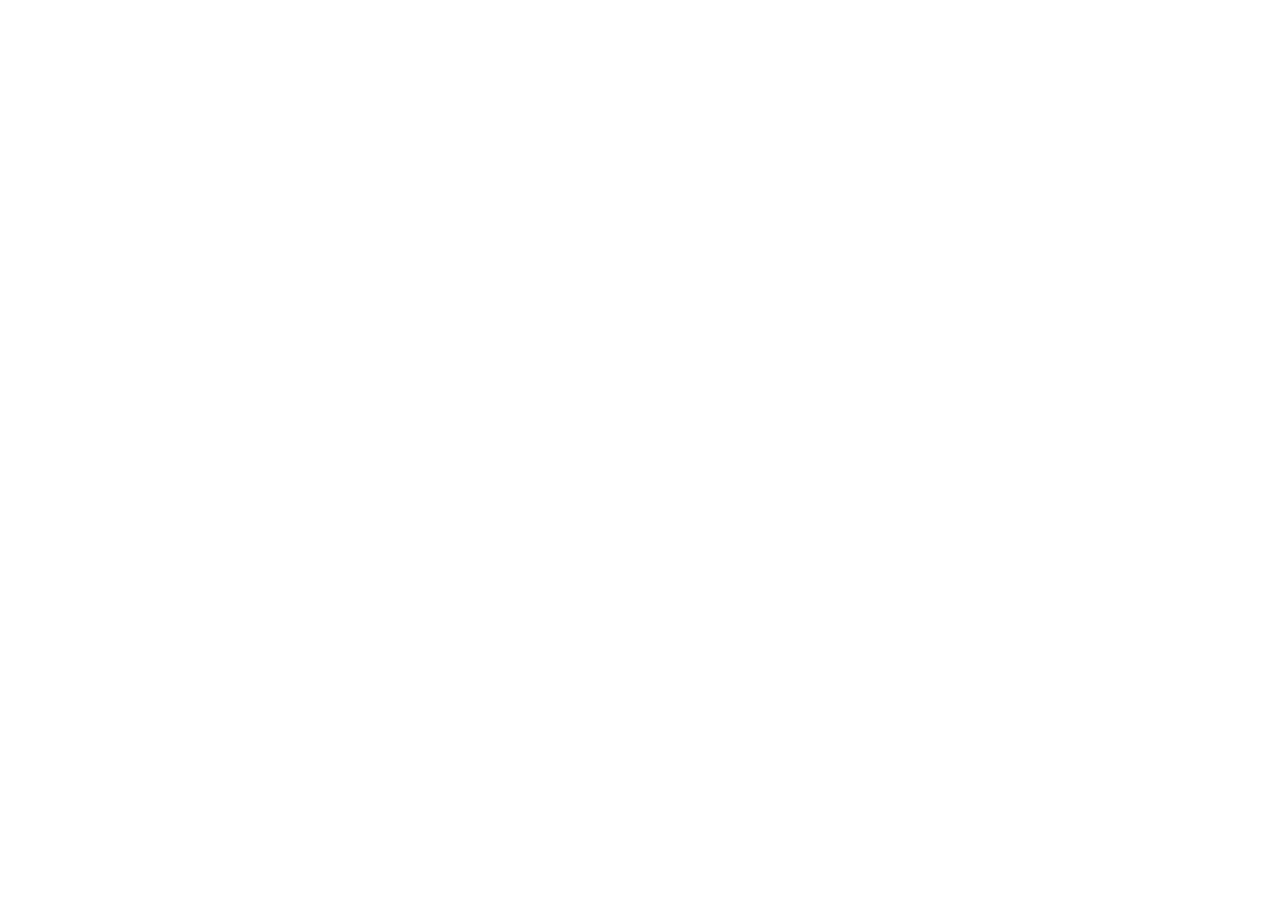
==== Public/index.html @ 0d6cf755 "Initial file structure and assets gathering" ====
<!DOCTYPE html>
<html lang="en">
<head>
    <meta charset="UTF-8">
    <meta name="viewport" content="width=device-width, initial-scale=1.0">
    <title>Manuel's Cocktail</title>
</head>
<body>
    

    <script tpe="module" src="" ></script>
</body>
</html>
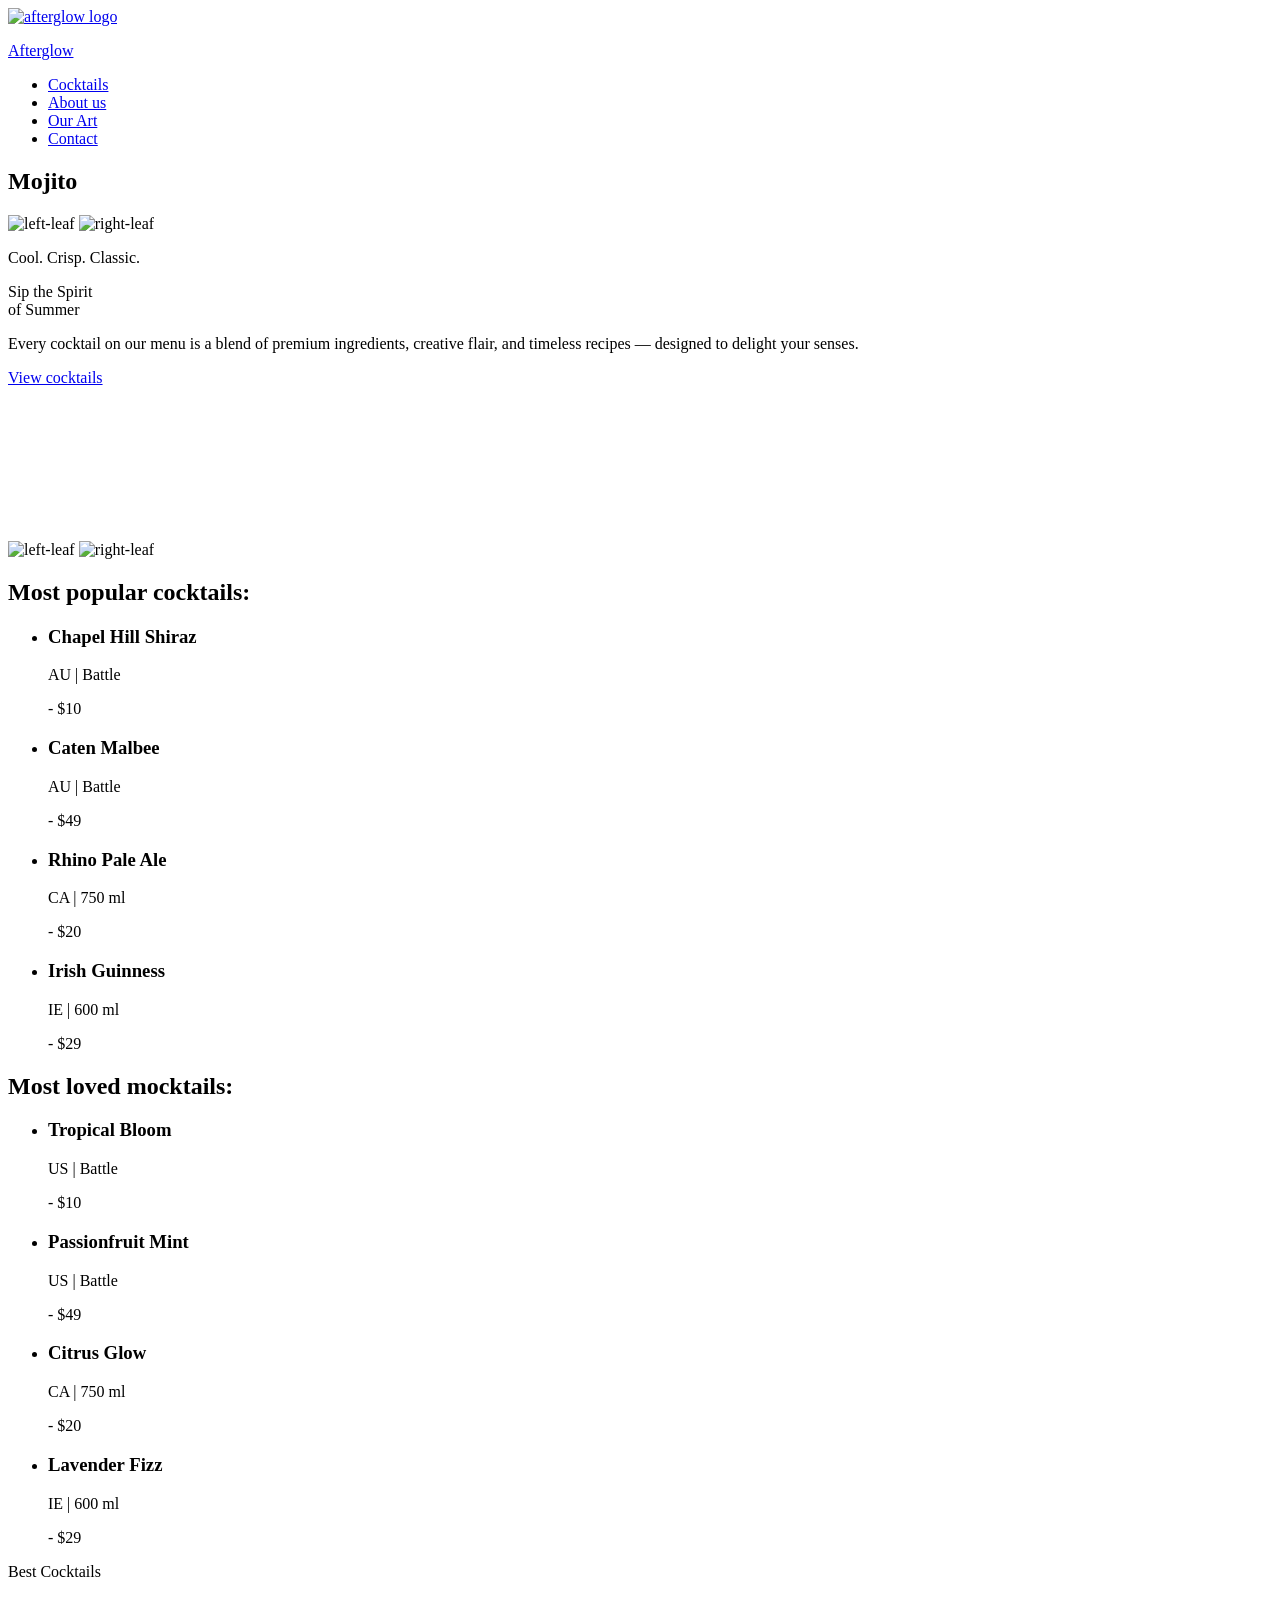
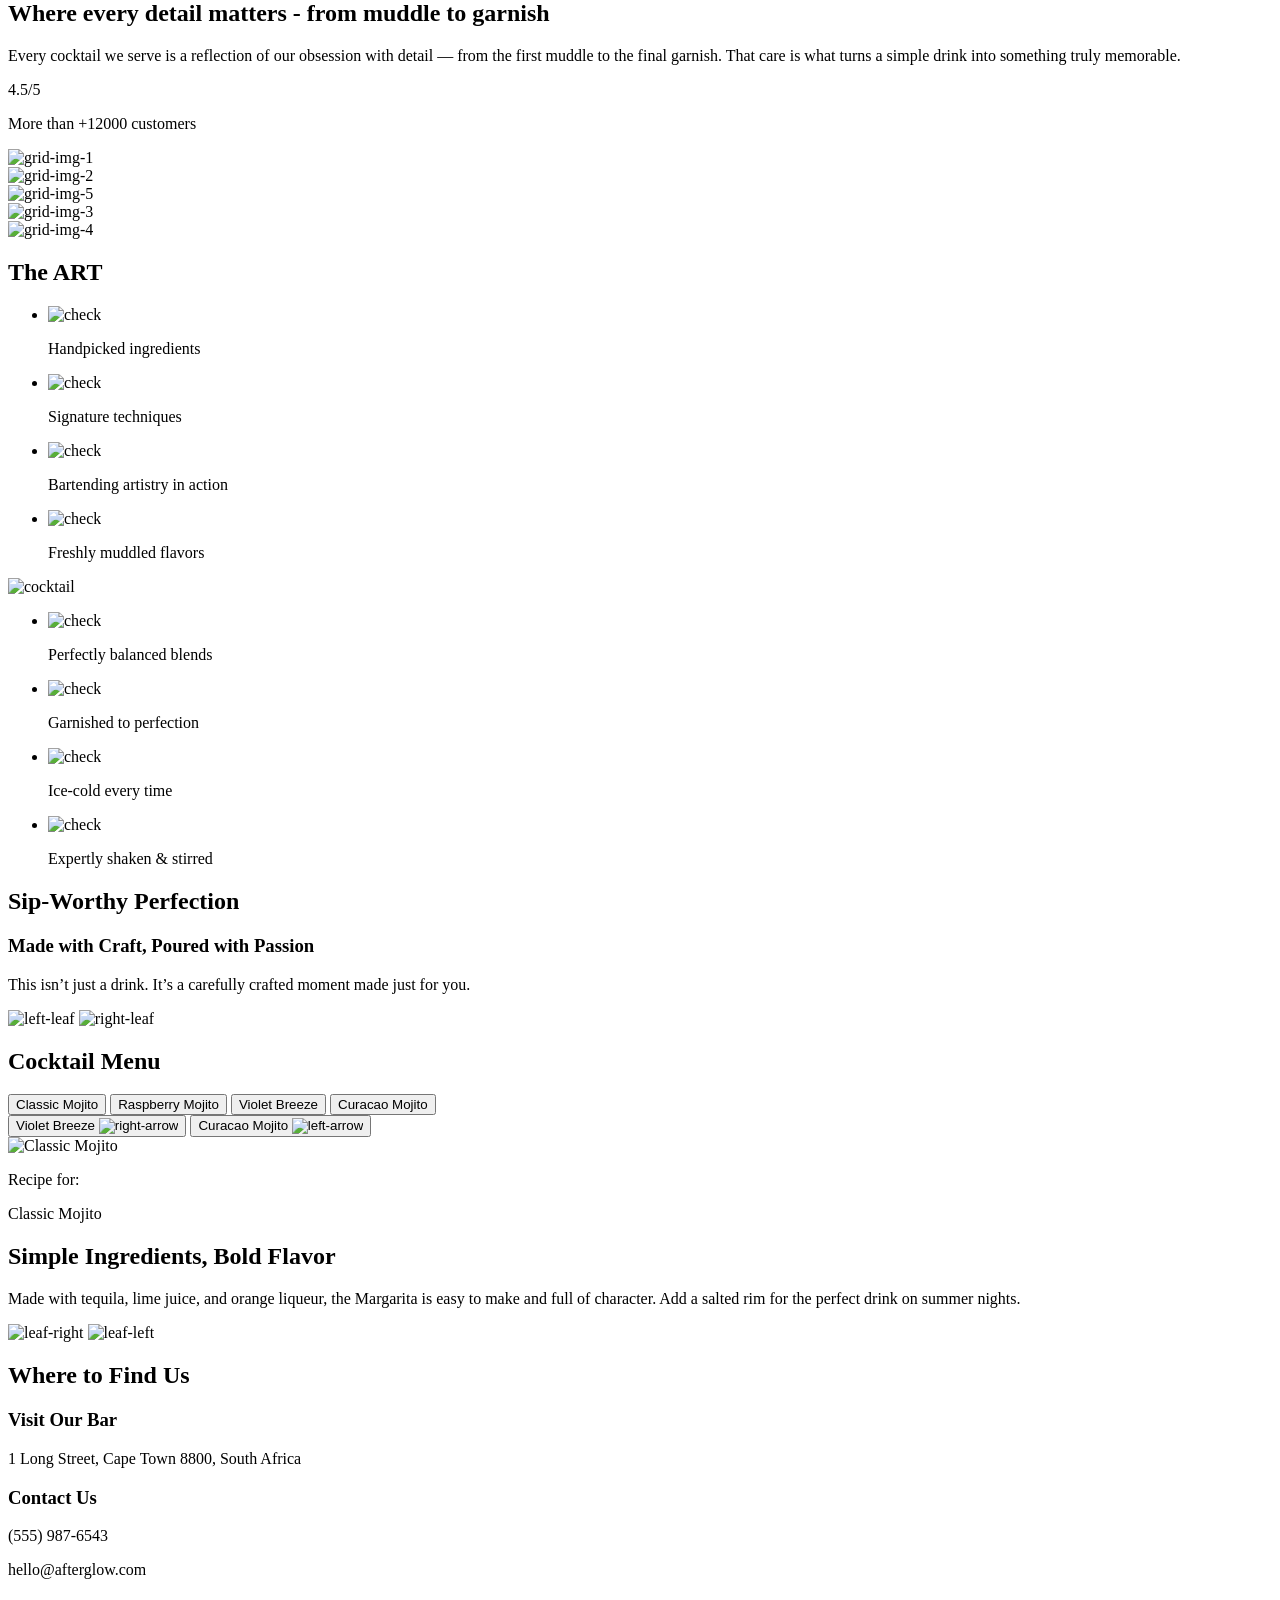
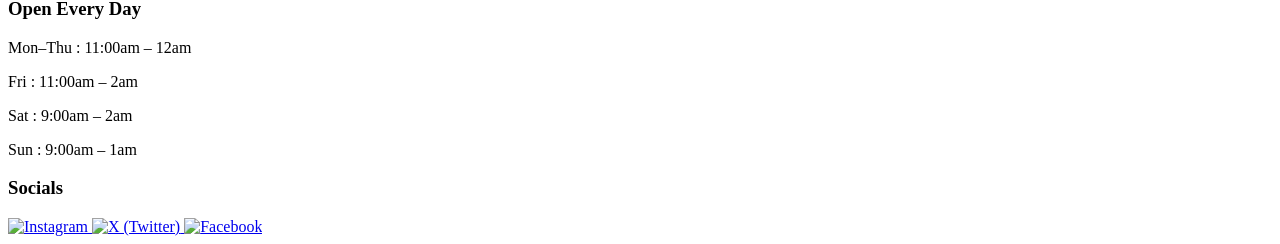
==== commit 615cf727: "Completed html structure" ====
--- a/Public/index.html
+++ b/Public/index.html
@@ -1,13 +1,395 @@
 <!DOCTYPE html>
 <html lang="en">
 <head>
+
+    <!-- General meta Configurations -->
     <meta charset="UTF-8">
     <meta name="viewport" content="width=device-width, initial-scale=1.0">
-    <title>Manuel's Cocktail</title>
+
+    <!-- Meta Descriptions for SEo improvement -->
+    <meta name="description" content="Afterglow is your premium nightlife destination, offering signature cocktails, vibrant atmosphere, and unforgettable experiences.">
+    <meta name="keywords" content="Afterglow, cocktails, nightlife, bar, drinks, party, premium cocktails, nightlife experience">
+    <meta name="author" content="Manuel Mavungo">
+    
+    <!-- Website Icon -->
+    <!-- <link rel="icon" type="image/png" href="/favicon.png"> -->
+
+    <!-- Website Title -->
+    <title>Afterglow</title>
 </head>
 <body>
+
+    <!-- Header containing the nav -->
+    <header>
+        <nav>
+            <div>
+                <a href="#home">
+                    <img src="" alt="afterglow logo"/>
+                    <p>Afterglow</p>
+                </a>
+
+                <ul>
+                    <li>
+                        <a href="#cocktails">Cocktails</a>
+                    </li>
+                    <li>
+                        <a href="#about">About us</a>
+                    </li>
+                    <li>
+                        <a href="#showcase">Our Art</a>
+                    </li>
+                    <li>
+                        <a href="#contact">Contact</a>
+                    </li>
+                </ul>
+            </div>
+        </nav>
+    </header>
+
+    <!-- Hero section containing the main selling products and the company intro -->
+   <section id="hero">
+        <h1>
+            <!-- The main selling cocktail, what puts real food on the table -->
+            Mojito
+        </h1>
+
+        <!-- Backgournd design element -->
+        <img src="" alt="left-leaf">
+        <img src="" alt="right-leaf">
+
+        <div class="main-body">
+            <div class="content">
+
+                <div>
+                    <p>Cool. Crisp. Classic.</p>
+			        <p class="subtitle">
+				    Sip the Spirit <br /> of Summer
+			        </p>
+                </div>
+
+                <div class="view-cocktails">
+                    <p class="subtitle">
+				    Every cocktail on our menu is a blend of premium ingredients,
+				    creative flair, and timeless recipes — designed to delight your
+				    senses.
+			        </p>
+                    <a href="#cocktails">View cocktails</a>
+                </div>
+
+            </div>
+        </div>
+
+   </section>
+
+   <!-- The video is out of the section becasue it is meant to be position absolutely in the hero section and animated with Gsap, trust me it's gonna look nice -->
+   <div class="video">
+
+        <video 
+            muted 
+            playsinline 
+            preload="auto" 
+            src="/">
+        </video>
+
+   </div>
+
+   <!-- Complimentary of the hero section, this is cocktails sections, containing the most popular -->
+    <section id="cocktails">
+        <img src="/" alt="left-leaf">
+        <img src="/" alt="right-leaf">
+
+  <div class="list">
+
+    <!-- Most popular cocktails -->
+    <div class="popular">
+      <h2>Most popular cocktails:</h2>
+      <ul>
+        <li>
+          <div>
+            <h3>Chapel Hill Shiraz</h3>
+            <p>AU | Battle</p>
+          </div>
+          <span>- $10</span>
+        </li>
+        <li>
+          <div>
+            <h3>Caten Malbee</h3>
+            <p>AU | Battle</p>
+          </div>
+          <span>- $49</span>
+        </li>
+        <li>
+          <div>
+            <h3>Rhino Pale Ale</h3>
+            <p>CA | 750 ml</p>
+          </div>
+          <span>- $20</span>
+        </li>
+        <li>
+          <div>
+            <h3>Irish Guinness</h3>
+            <p>IE | 600 ml</p>
+          </div>
+          <span>- $29</span>
+        </li>
+      </ul>
+    </div>
+
+    <!-- Most loved mocktails -->
+    <div class="loved">
+      <h2>Most loved mocktails:</h2>
+      <ul>
+        <li>
+          <div>
+            <h3>Tropical Bloom</h3>
+            <p>US | Battle</p>
+          </div>
+          <span>- $10</span>
+        </li>
+        <li>
+          <div>
+            <h3>Passionfruit Mint</h3>
+            <p>US | Battle</p>
+          </div>
+          <span>- $49</span>
+        </li>
+        <li>
+          <div>
+            <h3>Citrus Glow</h3>
+            <p>CA | 750 ml</p>
+          </div>
+          <span>- $20</span>
+        </li>
+        <li>
+          <div>
+            <h3>Lavender Fizz</h3>
+            <p>IE | 600 ml</p>
+          </div>
+          <span>- $29</span>
+        </li>
+      </ul>
+    </div>
+
+  </div>
+</section>
+
+<!-- About section and feedback section -->
+ <section id="about">
+  <div>
+    <div>
+      <div>
+        <p>Best Cocktails</p>
+        <h2>
+          Where every detail matters <span>-</span> from muddle to garnish
+        </h2>
+      </div>
+
+      <div>
+        <p>
+          Every cocktail we serve is a reflection of our obsession with detail — from the first muddle to the final garnish. That care is what turns a simple drink into something truly memorable.
+        </p>
+
+        <div>
+          <p>
+            <span>4.5</span>/5
+          </p>
+          <p>
+            More than +12000 customers
+          </p>
+        </div>
+      </div>
+    </div>
+  </div>
+
+  <div class="top-grid">
+    <div>
+      <div></div>
+      <img src="/" alt="grid-img-1">
+    </div>
+
+    <div>
+      <div></div>
+      <img src="/" alt="grid-img-2">
+    </div>
+
+    <div>
+      <div></div>
+      <img src="/" alt="grid-img-5">
+    </div>
+  </div>
+
+  <div class="bottom-grid">
+    <div>
+      <div></div>
+      <img src="/" alt="grid-img-3">
+    </div>
+
+    <div>
+      <div></div>
+      <img src="/" alt="grid-img-4">
+    </div>
+  </div>
+</section>
+
+<!-- Our art section -->
+<section id="showcase">
+  <div>
+    <h2>The ART</h2>
+
+    <div class="content">
+      <!-- Good Lists -->
+      <ul>
+        <li>
+          <img src="/" alt="check">
+          <p>Handpicked ingredients</p>
+        </li>
+        <li>
+          <img src="/" alt="check">
+          <p>Signature techniques</p>
+        </li>
+        <li>
+          <img src="/" alt="check">
+          <p>Bartending artistry in action</p>
+        </li>
+        <li>
+          <img src="/" alt="check">
+          <p>Freshly muddled flavors</p>
+        </li>
+      </ul>
+
+      <!-- Cocktail Image -->
+      <div class="cocktail-img">
+        <img src="/" alt="cocktail">
+      </div>
+
+      <!-- Feature Lists -->
+      <ul>
+        <li>
+          <img src="/" alt="check">
+          <p>Perfectly balanced blends</p>
+        </li>
+        <li>
+          <img src="/" alt="check">
+          <p>Garnished to perfection</p>
+        </li>
+        <li>
+          <img src="/" alt="check">
+          <p>Ice-cold every time</p>
+        </li>
+        <li>
+          <img src="/" alt="check">
+          <p>Expertly shaken & stirred</p>
+        </li>
+      </ul>
+    </div>
+
+    <!-- Masked Container / Sip-Worthy Section -->
+    <div class="masked-container">
+      <h2>Sip-Worthy Perfection</h2>
+      <div id="masked-content">
+        <h3>Made with Craft, Poured with Passion</h3>
+        <p>This isn’t just a drink. It’s a carefully crafted moment made just for you.</p>
+      </div>
+    </div>
+  </div>
+</section>
+
+<!-- Menu section or showcase section, containing a small display of the cocktails in great detail -->
+<section id="menu">
+    <img src="" alt="left-leaf">
+    <img src="" alt="right-leaf">
+
+    <h2 id="menu-heading">
+        Cocktail Menu
+    </h2>
+
+    <nav class="cocktail-tabs">
+        <button>Classic Mojito</button>
+        <button>Raspberry Mojito</button>
+        <button>Violet Breeze</button>
+        <button>Curacao Mojito</button>
+    </nav>
+
+    <div class="content">
+        <div class="arrows">
+        <button class="text-left">
+            <span>Violet Breeze</span>
+            <img src="/" alt="right-arrow">
+        </button>
+
+        <button class="text-left">
+            <span>Curacao Mojito</span>
+            <img src="/" alt="left-arrow">
+        </button>
+        </div>
+
+        <div class="cocktail">
+            <img src="/" alt="Classic Mojito">
+        </div>
+
+        <div class="recipe">
+        <div class="info">
+            <p>Recipe for:</p>
+            <p id="title">Classic Mojito</p>
+        </div>
+
+        <div class="details">
+            <h2>Simple Ingredients, Bold Flavor</h2>
+            <p>
+            Made with tequila, lime juice, and orange liqueur, the Margarita is easy to make
+            and full of character. Add a salted rim for the perfect drink on summer nights.
+            </p>
+        </div>
+        </div>
+    </div>
+   </section>
+
+   <!-- Contact section and footer -->
+
+    <footer id="contact">
+  <img src="/" alt="leaf-right" id="f-right-leaf" />
+  <img src="/" alt="leaf-left" id="f-left-leaf" />
+
+  <div>
+    <h2>Where to Find Us</h2>
+
+    <div>
+      <h3>Visit Our Bar</h3>
+      <p>1 Long Street, Cape Town 8800, South Africa</p>
+    </div>
+
+    <div>
+      <h3>Contact Us</h3>
+      <p>(555) 987-6543</p>
+      <p>hello@afterglow.com</p>
+    </div>
+
+    <div>
+      <h3>Open Every Day</h3>
+      <p>Mon–Thu : 11:00am – 12am</p>
+      <p>Fri : 11:00am – 2am</p>
+      <p>Sat : 9:00am – 2am</p>
+      <p>Sun : 9:00am – 1am</p>
+    </div>
+
+    <div>
+      <h3>Socials</h3>
+      <div>
+        <a href="#"  target="_blank">
+          <img src="/" alt="Instagram" />
+        </a>
+        <a href="#" >
+          <img src="/" alt="X (Twitter)" />
+        </a>
+        <a href="#">
+          <img src="/" alt="Facebook" />
+        </a>
+      </div>
+    </div>
+  </div>
+</footer>   
     
 
-    <script tpe="module" src="" ></script>
+    <script type="module" src="" ></script>
 </body>
 </html>
